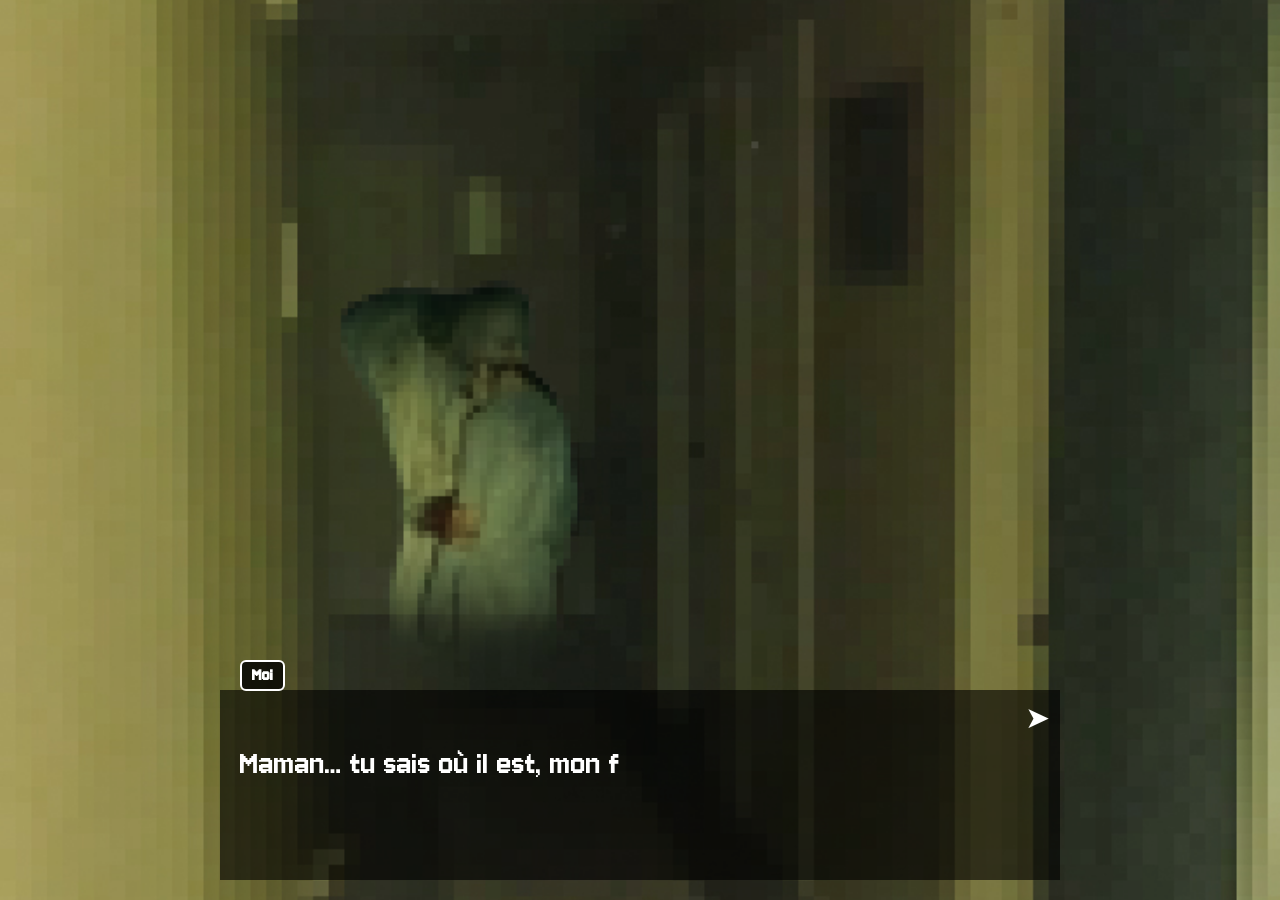
==== hall.html @ ed48f5f8 "ces" ====
<!DOCTYPE html>
<html lang="en">

<head>
    <meta charset="UTF-8">
    <meta name="viewport" content="width=device-width, initial-scale=1.0">
    <title>Document</title>
    <link rel="stylesheet" href="style.css">
    <style>
        html {
            background:
                url("hall1.png") no-repeat center center fixed;
            background-size: cover;
        }
    </style>
</head>

<body>

    <div id="dialogue-container">
        <div id="dialogue-box">
            <div id="name-box">
                <span id="character-name"></span>
            </div>

            <p id="dialogue-text"></p>

            <div id="next-arrow">&#10148;</div>
        </div>
    </div>

    <script src="script.js"></script>

</body>

</html>
---- style.css ----
@import url('https://fonts.googleapis.com/css2?family=Jersey+10&display=swap');


/* Remove scroll */
html, body {
  margin: 0;
  padding: 0;
  overflow: hidden;
  height: 100%;

  font-family: "Jersey 10", sans-serif;
  color: white;
}

/* Container for bottom centered dialogue */
#dialogue-container {
  position: fixed;
  bottom: 20px;
  left: 50%;
  transform: translateX(-50%);
  width: 100%;
  display: flex;
  justify-content: center;
  pointer-events: none; /* only box reacts */
}

/* Dialogue box */
#dialogue-box {
  pointer-events: auto;
  width: 800px;
  padding: 20px;
  height: 150px;            /* fixed height */
  background: rgba(0,0,0,0.6);
  color: white;
  font-size: 35px;
  position: relative;
}

/* Name box */
#name-box {
  position: absolute;
  top: -30px;
  left: 20px;
  background: rgba(0,0,0,0.8);
  padding: 4px 10px;
  font-size: 18px;
  font-weight: bold;
  border-radius: 6px;
  border: 2px solid white;
}

/* Arrow */
#next-arrow {
  position: absolute;
  top: 10px;
  right: 10px;
  font-size: 30px;
  cursor: pointer;
  transition: transform 0.2s ease;
}

#next-arrow:hover {
  transform: scale(1.2);
}
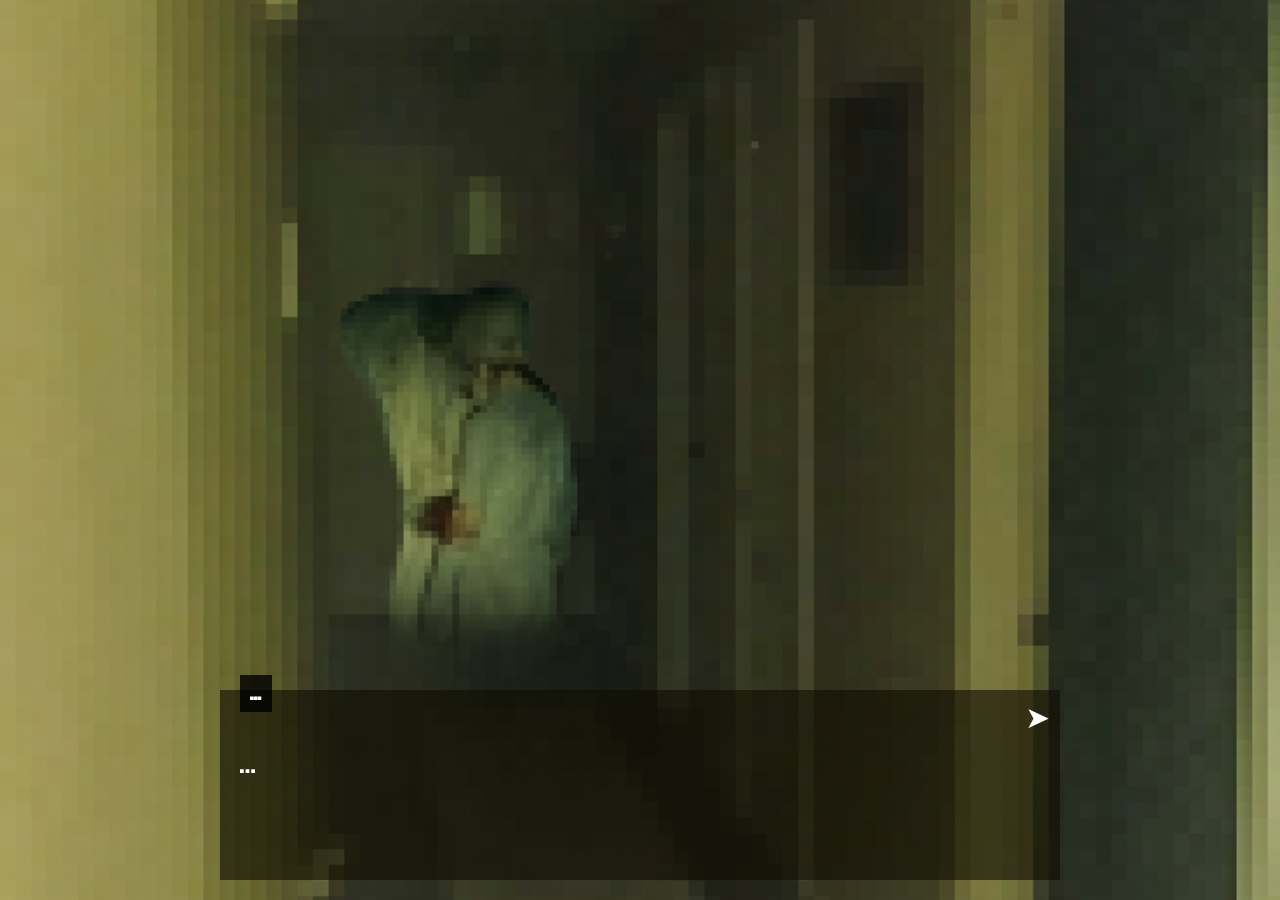
==== commit 432c8513: "dec" ====
--- a/hall.html
+++ b/hall.html
@@ -29,7 +29,7 @@
         </div>
     </div>
 
-    <script src="script.js"></script>
+    <script src="hall.js"></script>
 
 </body>
 
--- a/style.css
+++ b/style.css
@@ -1,5 +1,4 @@
 @import url('https://fonts.googleapis.com/css2?family=Jersey+10&display=swap');
-
 
 /* Remove scroll */
 html, body {
@@ -30,8 +29,8 @@
   width: 800px;
   padding: 20px;
   height: 150px;            /* fixed height */
-  background: rgba(0,0,0,0.6);
-  color: white;
+  background: rgba(15, 13, 0, 0.6);
+  color: rgb(255, 255, 255);
   font-size: 35px;
   position: relative;
 }
@@ -39,14 +38,12 @@
 /* Name box */
 #name-box {
   position: absolute;
-  top: -30px;
+  top: -15px;
   left: 20px;
   background: rgba(0,0,0,0.8);
-  padding: 4px 10px;
-  font-size: 18px;
+  padding: 6px 10px;
+  font-size: 24px;
   font-weight: bold;
-  border-radius: 6px;
-  border: 2px solid white;
 }
 
 /* Arrow */
